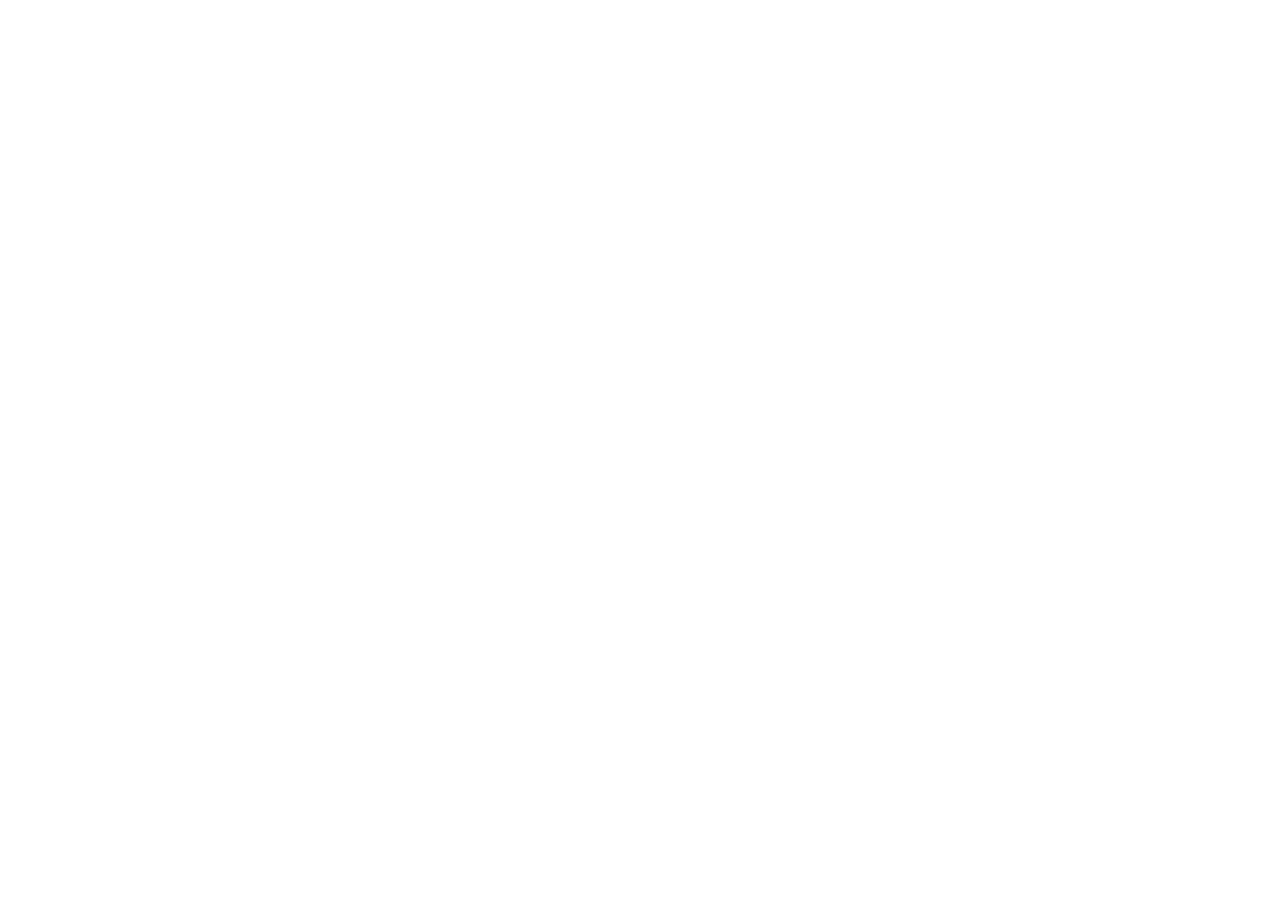
==== debug.html @ 3ccb3c5d "Update debug.html" ====
<!DOCTYPE html>
<html lang="en">

<head>
    <meta charset="UTF-8" />
    <meta name="viewport" content="width=device-width, initial-scale=1.0" />
    <title>Document</title>
</head>

<body>
    <p id="alpha"></p>
    <p id="beta"></p>
    <p id="gamma"></p>
</body>
<script>
    const alpha = document.getElementById("alpha")
    const beta = document.getElementById("beta")
    const gamma = document.getElementById("gamma")

    body.addEventListener("click", DeviceOrientationEvent.requestPermission())

    window.addEventListener("deviceorientation", orientation)

    function orientation(e) {
        alpha.innerText = e.aplha
        beta.innerText = e.beta
        gamma.innerText = e.gamma
    }
</script>

</html>
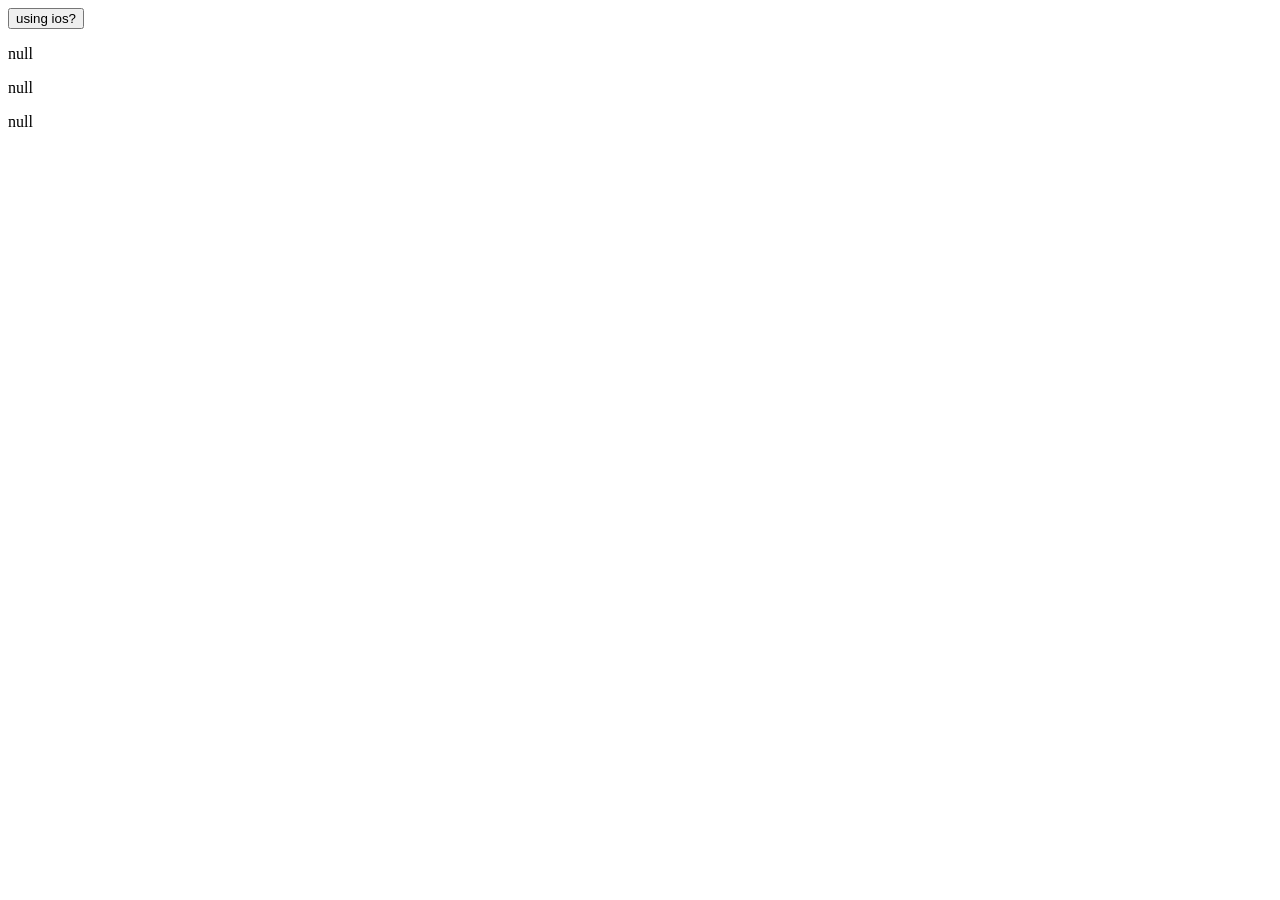
==== commit 83b17e9e: "Update debug.html" ====
--- a/debug.html
+++ b/debug.html
@@ -8,16 +8,18 @@
 </head>
 
 <body>
-    <p id="alpha"></p>
-    <p id="beta"></p>
-    <p id="gamma"></p>
+    <button id="ioscheck">using ios?</button>
+    
+    <p id="alpha">null</p>
+    <p id="beta">null</p>
+    <p id="gamma">null</p>
 </body>
 <script>
     const alpha = document.getElementById("alpha")
     const beta = document.getElementById("beta")
     const gamma = document.getElementById("gamma")
 
-    body.addEventListener("click", DeviceOrientationEvent.requestPermission())
+    document.getElementById('ioscheck').addEventListener("click", DeviceOrientationEvent.requestPermission())
 
     window.addEventListener("deviceorientation", orientation)
 
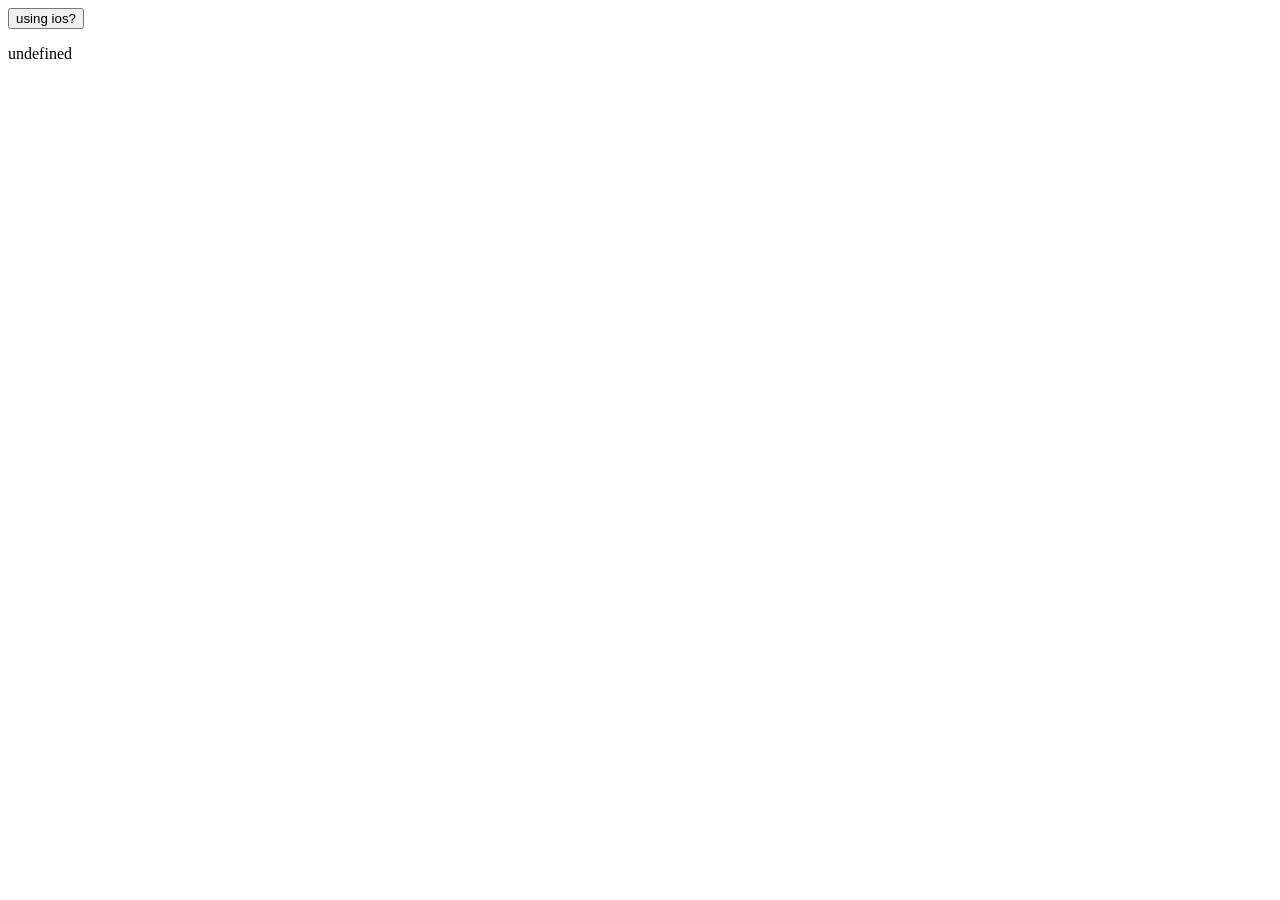
==== commit 67a9edfb: "Update debug.html" ====
--- a/debug.html
+++ b/debug.html
@@ -19,7 +19,8 @@
     const beta = document.getElementById("beta")
     const gamma = document.getElementById("gamma")
 
-    document.getElementById('ioscheck').addEventListener("click", DeviceOrientationEvent.requestPermission())
+    try{document.getElementById('ioscheck').addEventListener("click", DeviceOrientationEvent.requestPermission())}
+    catch(e){console.error(e)}
 
     window.addEventListener("deviceorientation", orientation)
 
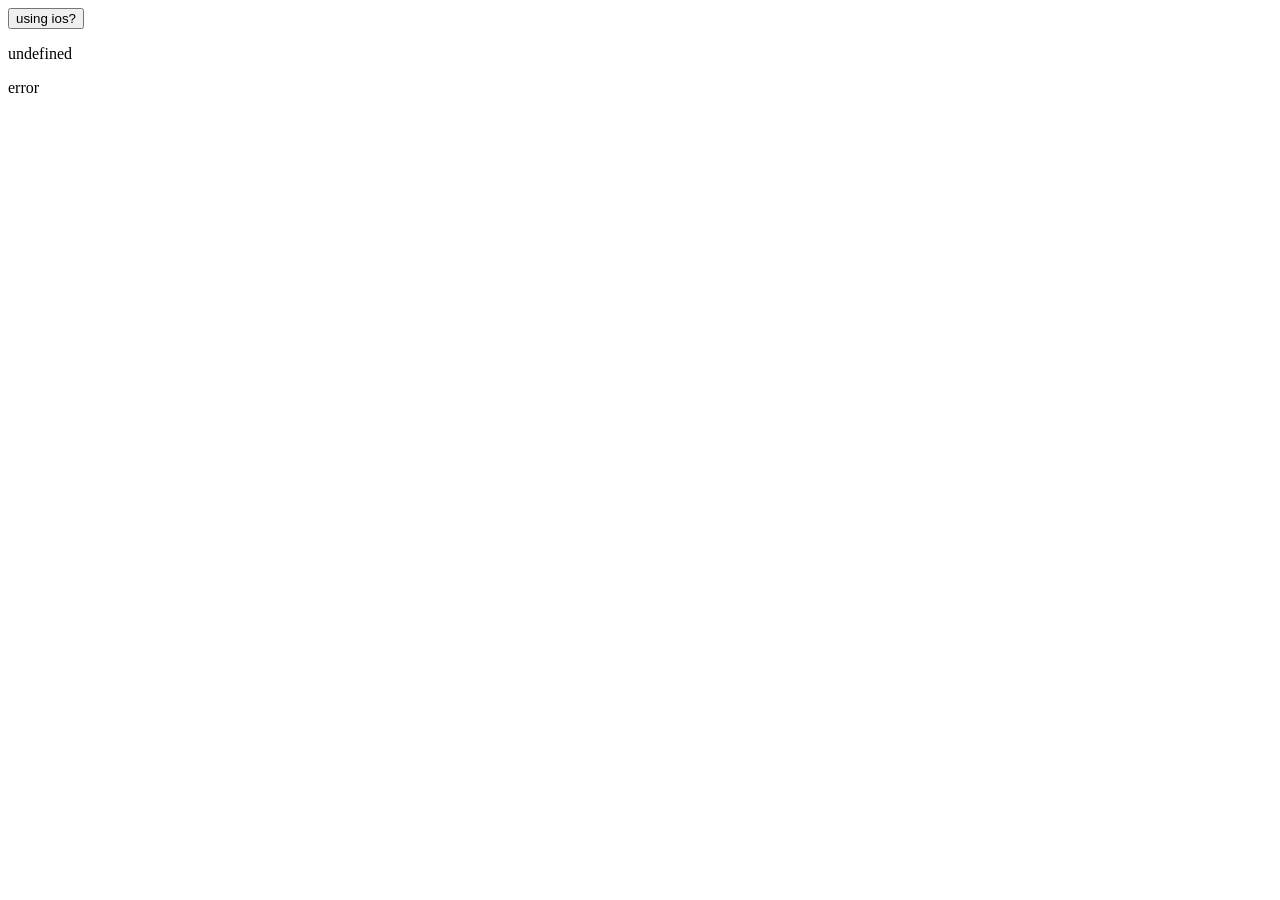
==== commit 23e77b51: "another pain in the ass from ios" ====
--- a/debug.html
+++ b/debug.html
@@ -13,16 +13,22 @@
     <p id="alpha">null</p>
     <p id="beta">null</p>
     <p id="gamma">null</p>
+    <P id="errors">error</P>
 </body>
 <script>
     const alpha = document.getElementById("alpha")
     const beta = document.getElementById("beta")
     const gamma = document.getElementById("gamma")
 
-    try{document.getElementById('ioscheck').addEventListener("click", DeviceOrientationEvent.requestPermission())}
-    catch(e){console.error(e)}
+    try{document.getElementById('ioscheck').addEventListener("click", DeviceOrientationEvent.requestPermission().then(response => {
+  if (response == 'granted') {
+      window.addEventListener("deviceorientation", orientation)
+  }
+})
+.catch(document.getElementById('errors').innerHTML = console.error))}
+    catch(e){window.addEventListener("deviceorientation", orientation)}
 
-    window.addEventListener("deviceorientation", orientation)
+    
 
     function orientation(e) {
         alpha.innerText = e.aplha
